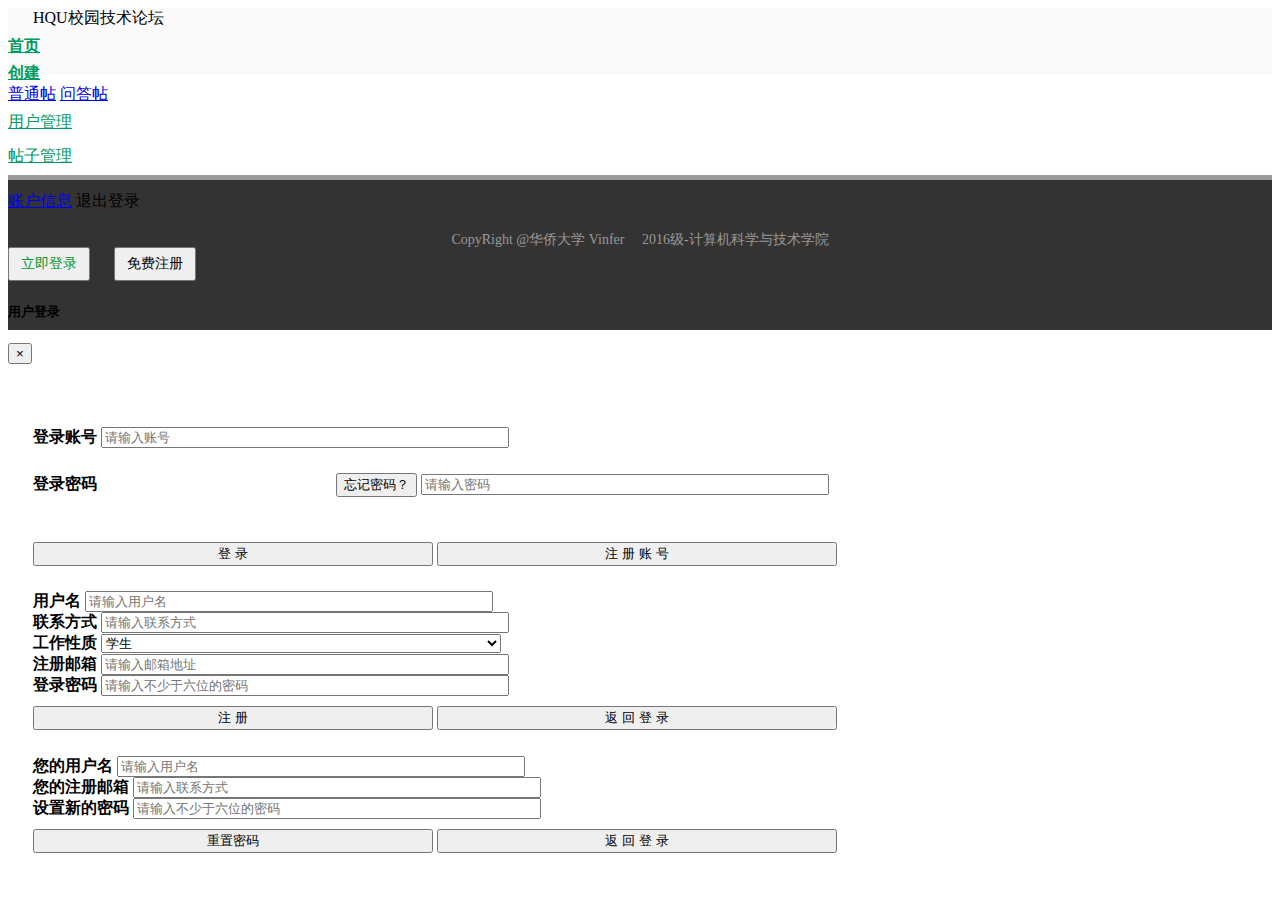
==== src/main/resources/templates/components.html @ a00c6cc8 "#init 1. bbs由servlet改springboot，目前已完成将近一半" ====
<!DOCTYPE html>
<html lang="en" xmlns:th="http://www.thymeleaf.org">
<head>
    <meta charset="UTF-8">
    <title>组件</title>
</head>
<body>
<header style="background: #fafafa;height: 67px"  th:fragment="main-header">
    <div class="header-content">
        <div class="label-website-name">
            <label style="margin-left: 25px">HQU校园技术论坛</label>
        </div>
        <div class="opts">
            <div class="link-home">
                <a href="/"  class="text-decoration-none" style="height: 100%;line-height: 34px;color: #009a61;font-weight: bolder">首页</a>
            </div>
            <div class="link-create"  id="createNote" th:if="${session.userName!=null}">
                <!--<a href="#" class="text-decoration-none" style="height: 100%;line-height: 34px;color: #333333;font-weight: bolder">创建</a>-->
                <a class="btn btn-secondary dropdown-toggle" href="#" role="button" id="dropdownMenuLink-create"
                   data-toggle="dropdown" aria-haspopup="true" aria-expanded="false"
                   style="background: transparent;height: 100%;color: #009a61;font-weight: bolder;border: 0;margin-top: -1.5px">
                    创建
                </a>
                <div class="dropdown-menu" aria-labelledby="dropdownMenuLink-create">
                    <a class="dropdown-item" href="postPage?type=0">普通帖</a>
                    <a class="dropdown-item" href="postPage?type=1">问答帖</a>
                </div>
            </div>
            <!--管理员才有这两个功能-->
            <div class="link" id="userManage" th:if="${session.userName!=null&&session.userAccInfoDTO.getAccType()==1}">
                <a href="userManage" class="text-decoration-none" style="height: 100%;line-height: 34px;color: #009a61;">用户管理</a>
            </div>
            <div class="link" id="notesManage" th:if="${session.userName!=null&&session.userAccInfoDTO.getAccType()==1}">
                <a href="postsManage" class="text-decoration-none" style="height: 100%;line-height: 34px;color: #009a61;">帖子管理</a>
            </div>
        </div>
        <div class="signIn-area">
            <div class="welcome-tip" th:if="${session.userName!=null}">
                <div  id="dropdownMenuLink-user" data-toggle="dropdown" aria-haspopup="true" aria-expanded="false" >
                    <a><img th:src="@{../images/login_logo.png}" class="avatar-img"/></a>
                </div>
                <div class="dropdown-menu" aria-labelledby="dropdownMenuLink-user" >
                    <a class="dropdown-item" href="userInfoPage?userName=${userAccInfoDTO.userName}">账户信息</a>
                    <a class="dropdown-item"  id="signOut">退出登录</a>
                </div>
                <label style="margin-left: 25px" th:text="'欢迎您，'+${session.userName}"></label>
            </div>
            <th:block th:if="${session.userName==null}">
                <div class="signIn-btn">
                    <!--
                          未登录时显示登录及注册按钮，登陆后用户头像以及欢迎信息
                    -->
                    <button type="button" class="btn btn-light" id="#signIn"
                            data-toggle="modal" data-target="#myModal" style="height: 34px;width: 82px;font-size: 14px;color: #009933;margin-top: 16.5px">立即登录</button>
                    <button type="button" class="btn btn-success" id="register" style="height: 34px;width: 82px;font-size: 14px;margin-top: 16.5px;margin-left: 20px">免费注册</button>
                </div>
                <!-- 用户登录以及注册的对话框 -->
                <div class="modal fade" id="myModal" tabindex="-1" role="dialog" aria-labelledby="exampleModalLongTitle" aria-hidden="true">
                    <div class="modal-dialog" role="document">
                        <div class="modal-content">
                            <div class="modal-header">
                                <h5 class="modal-title" id="modalLabel">用户登录</h5>
                                <button type="button" class="close" data-dismiss="modal" aria-label="Close">
                                    <span aria-hidden="true">&times;</span>
                                </button>
                            </div>
                            <div class="modal-body">
                                <div class="signIn-content" id="signIn-content">
                                    <form style="margin-left: 25px;margin-top: 5%">
                                        <div class="form-group">
                                            <label class="form-control-label" style="font-weight: bolder;" >登录账号</label>
                                            <input type="email" placeholder="请输入账号" class="form-control" style="width: 400px" id="loginAcc">
                                            <!--校验信息提示-->
                                            <label class="form-control-label" style="font-size: 12px;color: red" id="check-loginAcc-tip"></label>
                                        </div>
                                        <!--进度旋转条-->
                                        <div class="spinner-border text-success" role="status" style="display: none" id="loading-sp-1">
                                            <span class="sr-only">Loading...</span>
                                        </div>
                                        <div class="form-group" style="margin-top: 25px">
                                            <label class="form-control-label" style="font-weight: bolder">登录密码</label>
                                            <button  type="button" class="btn btn-link" id="resetPwd" style="margin-left: 235px">忘记密码？</button>
                                            <input type="password" placeholder="请输入密码" class="form-control" style="width: 400px" id="password">
                                            <!--校验信息提示-->
                                            <label class="form-control-label" style="font-size: 12px;color: red" id="check-password-tip"></label>
                                        </div>
                                        <div class="form-group" style="margin-top: 25px">
                                            <button type="button" class="btn btn-primary" style="width: 400px" id="signIn-btn">登 录</button>
                                            <button type="button" class="btn btn-success" style="width: 400px;margin-top: 20px" id="registerAcc-btn">注 册 账 号</button>
                                        </div>
                                    </form>
                                </div>
                                <div class="register-content" id="register-content">
                                    <form style="margin-left: 25px;margin-top: 2%">
                                        <div class="form-group">
                                            <label class="form-control-label" style="font-weight: bolder;" >用户名</label>
                                            <input type="text" placeholder="请输入用户名" class="form-control" style="width: 400px" id="userName">
                                        </div>
                                        <div class="form-group">
                                            <label class="form-control-label" style="font-weight: bolder;" >联系方式</label>
                                            <input type="text" placeholder="请输入联系方式" class="form-control" style="width: 400px" id="contact">
                                        </div>
                                        <div class="form-group">
                                            <label class="form-control-label" style="font-weight: bolder;" >工作性质</label>
                                            <div class="spinner-border text-success" role="status" style="display: none" id="loading-sp-2">
                                                <span class="sr-only">Loading...</span>
                                            </div>
                                            <select class="form-control" style="width: 400px" id="jobCategory">
                                                <option>学生</option>
                                                <option>IT/互联网</option>
                                                <option>教育</option>
                                                <option>金融</option>
                                                <option>艺术/设计</option>
                                                <option>服务业</option>
                                                <option>交通运输</option>
                                                <option>其他</option>
                                            </select>
                                        </div>
                                        <div class="form-group" >
                                            <label class="form-control-label" style="font-weight: bolder">注册邮箱</label>
                                            <input type="text" placeholder="请输入邮箱地址" class="form-control" style="width: 400px" id="email">
                                        </div>
                                        <div class="form-group">
                                            <label class="form-control-label" style="font-weight: bolder">登录密码</label>
                                            <input type="password" placeholder="请输入不少于六位的密码" class="form-control" style="width: 400px" id="register-password">
                                        </div>
                                        <div class="form-group" >
                                            <button type="button" class="btn btn-primary" style="width: 400px" id="register-btn">注 册</button>
                                            <button type="button" class="btn btn-success" style="width: 400px;margin-top: 10px" id="returnToSignIn-btn">返 回 登 录</button>
                                        </div>
                                    </form>
                                </div>
                                <div class="resetPwd-content" id="resetPwd-content">
                                    <form style="margin-left: 25px;margin-top: 2%">
                                        <div class="form-group">
                                            <label class="form-control-label" style="font-weight: bolder;" >您的用户名</label>
                                            <input type="text" placeholder="请输入用户名" class="form-control" style="width: 400px" id="userName-reset">
                                        </div>
                                        <div class="form-group">
                                            <label class="form-control-label" style="font-weight: bolder;" >您的注册邮箱</label>
                                            <input type="text" placeholder="请输入联系方式" class="form-control" style="width: 400px" id="email-reset">
                                        </div>
                                        <div class="form-group">
                                            <label class="form-control-label" style="font-weight: bolder">设置新的密码</label>
                                            <input type="password" placeholder="请输入不少于六位的密码" class="form-control" style="width: 400px" id="password-reset">
                                        </div>
                                        <div class="form-group" >
                                            <button type="button" class="btn btn-primary" style="width: 400px" id="confirm-reset">重置密码</button>
                                            <button type="button" class="btn btn-success" style="width: 400px;margin-top: 10px" id="returnToSignIn-btn-reset">返 回 登 录</button>
                                        </div>
                                    </form>
                                </div>
                            </div>
                        </div>
                    </div>
                </div>
            </th:block>
        </div>
    </div>
</header>
<footer class="footer-content" th:fragment="copyright-footer"
        style="background: #333333;height: 150px;width:100%;margin-top: 100px;display: block;
    bottom: 0;text-align: center;border: 5px solid #999999;border-bottom: transparent;
    border-left: transparent;border-right: transparent;">
    <label style="font-size: 14px;line-height: 120px;color: #999999">CopyRight   @华侨大学  Vinfer
        &nbsp;&nbsp;&nbsp;&nbsp;2016级-计算机科学与技术学院</label>
</footer>
</body>
</html>
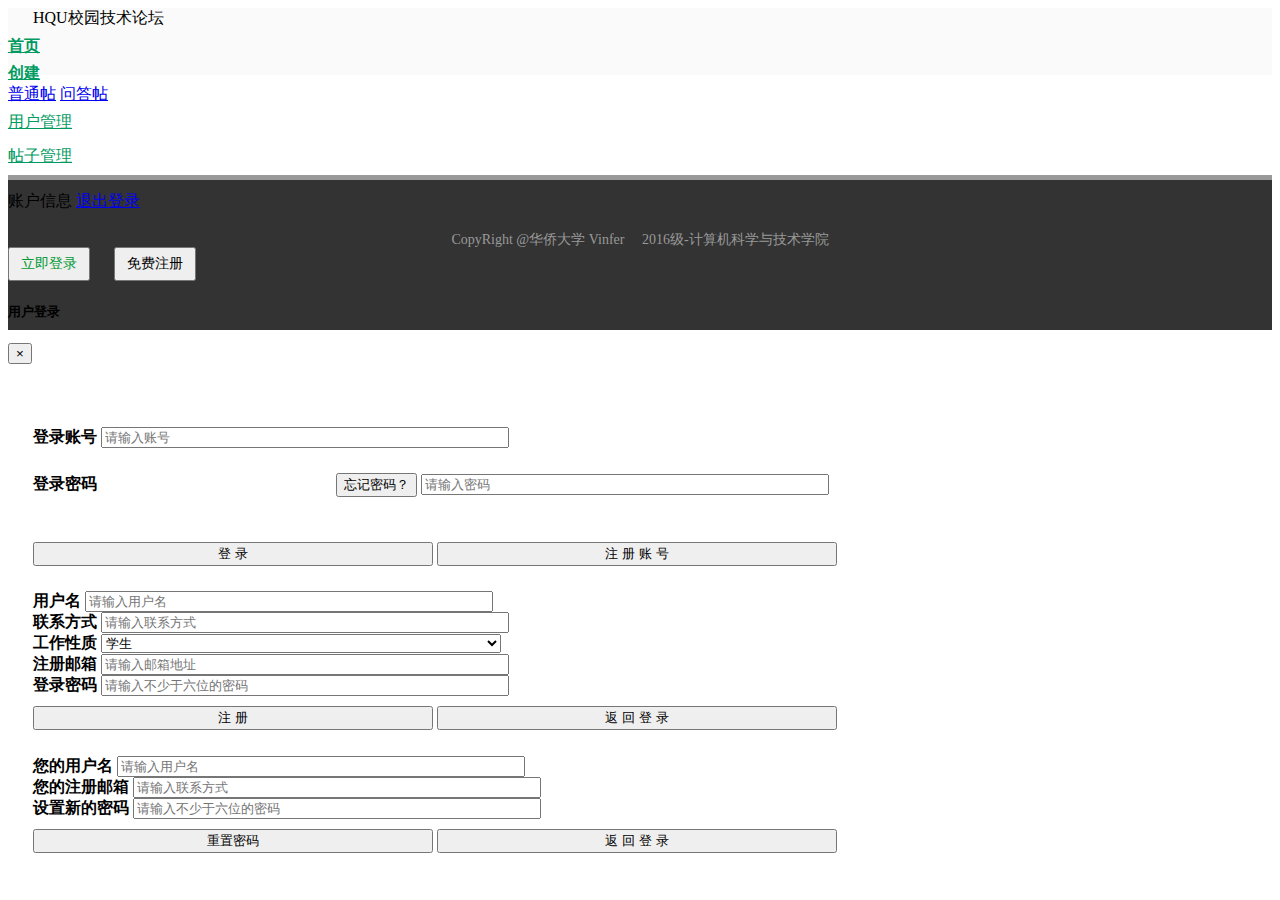
==== commit 6ea5f2e9: "#update #version-1.0 1. 已基本完成服务端由servlet转换为springboot，有写地方还没有细测，但大部分功能都正常 2. 前端页面由jsp转换为thymeleaf，已完" ====
--- a/src/main/resources/templates/components.html
+++ b/src/main/resources/templates/components.html
@@ -40,8 +40,8 @@
                     <a><img th:src="@{../images/login_logo.png}" class="avatar-img"/></a>
                 </div>
                 <div class="dropdown-menu" aria-labelledby="dropdownMenuLink-user" >
-                    <a class="dropdown-item" href="userInfoPage?userName=${userAccInfoDTO.userName}">账户信息</a>
-                    <a class="dropdown-item"  id="signOut">退出登录</a>
+                    <a class="dropdown-item" th:href="'userInfoPage?userName='+${session.userName}">账户信息</a>
+                    <a class="dropdown-item" href="#" id="signOut">退出登录</a>
                 </div>
                 <label style="margin-left: 25px" th:text="'欢迎您，'+${session.userName}"></label>
             </div>
